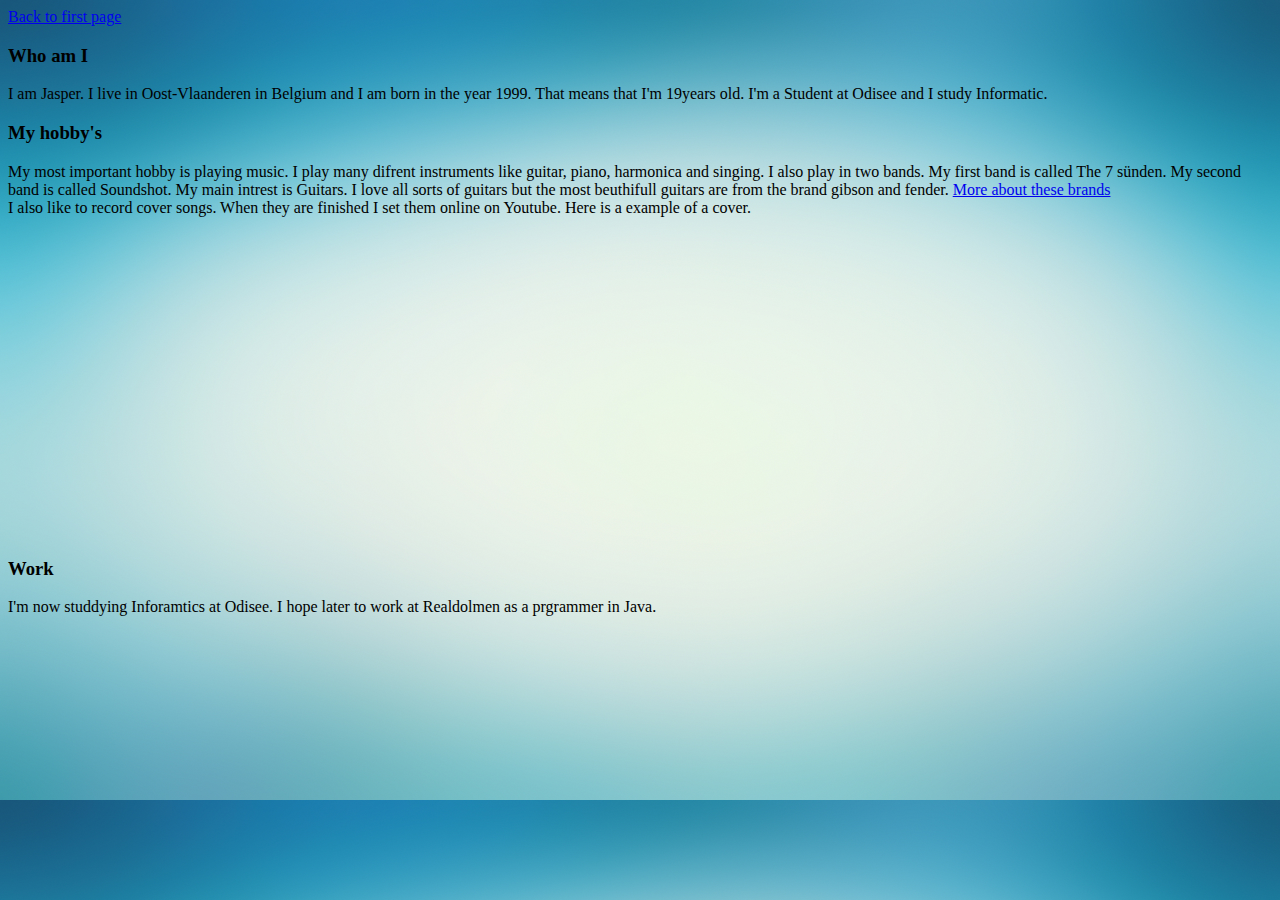
==== HTML1/Jasper/Introduction.html @ 90e5d144 "Add files via upload" ====
<!DOCTYPE HTML>
<html>
    <head>
        <title>Introduction</title>
         <link rel="stylesheet" href="../css/Stylesheet2.css">
    </head>
       
    <body background="f3439a646dcc0317a9df3f75a9d55583.jpg" style="background-size:cover">
    <a href="Jasper.HTML">Back to first page</a>
       
        <h3>Who am I</h3>
        <p>
            I am Jasper. I live in Oost-Vlaanderen in Belgium and I am born in the year 1999. That means that I'm 19years old. I'm a Student at Odisee and I study Informatic.
        </p>
     
        
        <h3>My hobby's</h3>
        <left>
            My most important hobby is playing music. I play many difrent instruments like guitar, piano, harmonica and singing. I also play in two bands. My first band is called The 7 sünden. My second band is called Soundshot. 
            My main intrest is Guitars. I love all sorts of guitars but the most beuthifull guitars are from the brand gibson and fender. <a href="Guitars.html">More about these brands</a>
            <br/>
            I also like to record cover songs. When they are finished I set them online on Youtube. Here is a example of a cover.
            <br/>
            <br/>
            <center>
            <iframe width="400" height="300" src="https://www.youtube.com/embed/jbGdxWrCxxs" frameborder="0px" allow="autoplay; encrypted-media" allowfullscreen></iframe>
            </center>
        </left>
        
        <h3>Work</h3>
        <p>
            I'm now studdying Inforamtics at Odisee. I hope later to work at Realdolmen as a prgrammer in Java.
            
        </p>
        
        
    </body>
</html>
---- HTML1/css/Stylesheet2.css ----
body
{
    background-image: url(../Jasper/Alien_Ink_2560X1600_Abstract_Background_1.jpg);
}



.main_part 
{
    color:lightblue;
    
}

a:hover {color:skyblue;}
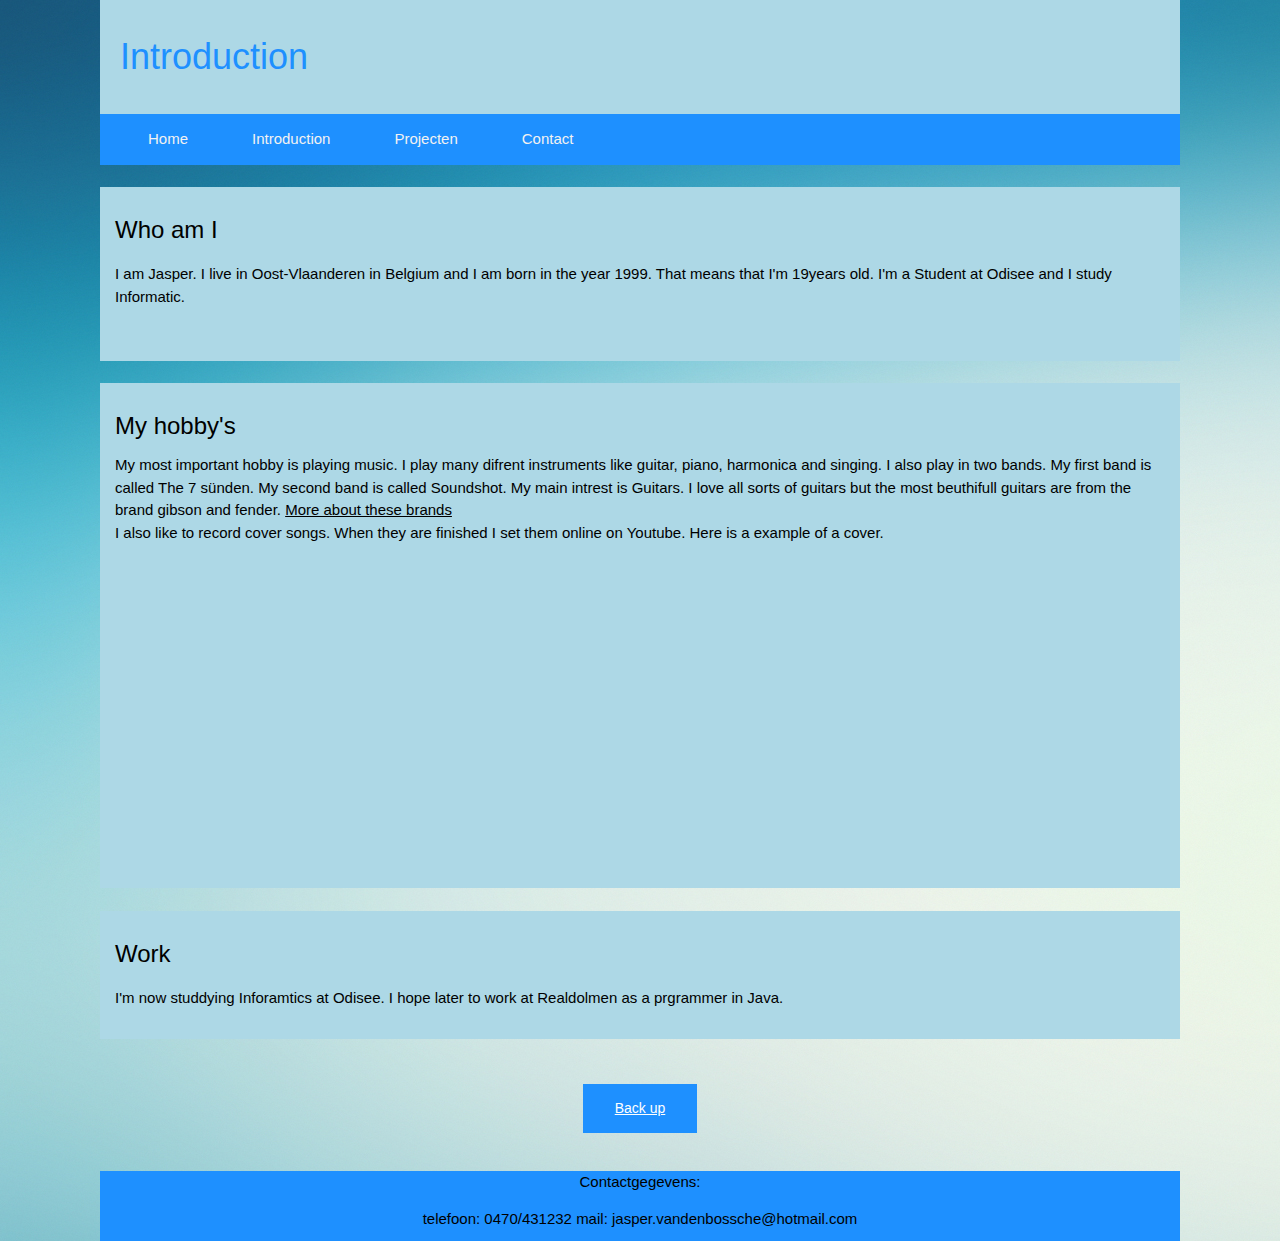
==== commit 7bc5533b: "Add files via upload" ====
--- a/HTML1/Jasper/Introduction.html
+++ b/HTML1/Jasper/Introduction.html
@@ -1,39 +1,83 @@
 <!DOCTYPE HTML>
 <html>
-    <head>
-        <title>Introduction</title>
-         <link rel="stylesheet" href="../css/Stylesheet2.css">
-    </head>
-       
-    <body background="f3439a646dcc0317a9df3f75a9d55583.jpg" style="background-size:cover">
-    <a href="Jasper.HTML">Back to first page</a>
-       
-        <h3>Who am I</h3>
-        <p>
-            I am Jasper. I live in Oost-Vlaanderen in Belgium and I am born in the year 1999. That means that I'm 19years old. I'm a Student at Odisee and I study Informatic.
-        </p>
-     
-        
-        <h3>My hobby's</h3>
-        <left>
-            My most important hobby is playing music. I play many difrent instruments like guitar, piano, harmonica and singing. I also play in two bands. My first band is called The 7 sünden. My second band is called Soundshot. 
-            My main intrest is Guitars. I love all sorts of guitars but the most beuthifull guitars are from the brand gibson and fender. <a href="Guitars.html">More about these brands</a>
-            <br/>
-            I also like to record cover songs. When they are finished I set them online on Youtube. Here is a example of a cover.
-            <br/>
-            <br/>
-            <center>
-            <iframe width="400" height="300" src="https://www.youtube.com/embed/jbGdxWrCxxs" frameborder="0px" allow="autoplay; encrypted-media" allowfullscreen></iframe>
-            </center>
-        </left>
-        
-        <h3>Work</h3>
-        <p>
-            I'm now studdying Inforamtics at Odisee. I hope later to work at Realdolmen as a prgrammer in Java.
-            
-        </p>
-        
-        
-    </body>
+
+<head>
+    <title>Introduction</title>
+    <link rel="stylesheet" href="https://www.w3schools.com/w3css/4/w3.css">
+    <link rel="stylesheet" href="../css/Stylesheet2.css">
+</head>
+
+<body>
+
+    <div1 id="Uppage"></div1>
+
+    <div class="header">
+        <h1 class="main_part"> Introduction</h1>
+    </div>
+
+    <div class="topnav">
+        <a href="#"><a href="Jasper.HTML">Home</a></a>
+        <a href="#"><a href="Introduction.html">Introduction</a></a>
+        <a href="#"><a href="Projecten.html">Projecten</a></a>
+        <a href="#"><a href=contact.html>Contact</a></a>
+
+    </div>
+
+    <br />
+
+    <div class="row">
+        <div class="column">
+            <h3>Who am I</h3>
+            <p>
+                I am Jasper. I live in Oost-Vlaanderen in Belgium and I am born in the year 1999. That means that I'm 19years old. I'm a Student at Odisee and I study Informatic.
+            </p>
+
+            <br />
+        </div>
+        <br />
+        <div class="column">
+            <h3>My hobby's</h3>
+            <left>
+                My most important hobby is playing music. I play many difrent instruments like guitar, piano, harmonica and singing. I also play in two bands. My first band is called The 7 sünden. My second band is called Soundshot.
+                My main intrest is Guitars. I love all sorts of guitars but the most beuthifull guitars are from the brand gibson and fender. <a href="Guitars.html">More about these brands</a>
+                <br />
+                I also like to record cover songs. When they are finished I set them online on Youtube. Here is a example of a cover.
+                <br />
+                <br />
+                <center>
+                    <iframe width="400" height="300" src="https://www.youtube.com/embed/jbGdxWrCxxs" frameborder="0px" allow="autoplay; encrypted-media" allowfullscreen></iframe>
+                </center>
+            </left>
+        </div>
+        <br />
+        <div class="column">
+            <h3>Work</h3>
+            <p>
+                I'm now studdying Inforamtics at Odisee. I hope later to work at Realdolmen as a prgrammer in Java.
+
+            </p>
+
+
+        </div>
+    </div>
+
+    <br />
+    <br />
+    <center>
+        <div class="button">
+            <a href="#Uppage">Back up</a>
+
+        </div>
+    </center>
+
+
+    <br />
+    <div class="footer">
+        <p>Contactgegevens:</p>
+
+        <p>telefoon: 0470/431232     mail: jasper.vandenbossche@hotmail.com</p>
+    </div>
+
+</body>
+
 </html>
-        --- a/HTML1/css/Stylesheet2.css
+++ b/HTML1/css/Stylesheet2.css
@@ -1,17 +1,97 @@
+.header
+{
+    background-color: lightblue;
+    text-align: left;
+    padding: 20px;
+} 
+    
+.main_part 
+{
+    color:dodgerblue;
+    
+}
+
 body
 {
     background-image: url(../Jasper/Alien_Ink_2560X1600_Abstract_Background_1.jpg);
-}
-
-
-
-.main_part 
-{
-    color:lightblue;
-    
+    height: 20%;
+    margin-left: auto;
+    margin-right: auto;
+    padding-top: 200pxl;
+    padding-left: 100px;
+    padding-right: 100px;
 }
 
 a:hover {color:skyblue;}
 
 
+.topnav 
+{
+    overflow: hidden;
+    background-color:dodgerblue;
+    padding:padding;
+}
+
+.topnav a {
+    float: left;
+    display: block;
+    color: #f2f2f2;
+    text-align: center;
+    padding: 14px 16px;
+    text-decoration: none;
+}
+.topnav a:hover {
+    background-color: #ddd;
+    color: black;
+}
+
+
+
+
+.column {
+    float: center;
+    width: 100%;
+    padding: 15px;
+    margin-left:auto;
+    background: lightblue;
     
+}
+
+.row:after {
+    content: "";
+    display: table;
+    clear: both;
+}
+
+
+@media screen and (max-width:600px) {
+    .column {
+        width: 100%;
+    }
+}
+
+.footer {
+    height: 20px;
+    padding: 0px;
+    height: 70px;
+    text-align: center;
+    background:dodgerblue;
+}
+
+.button {
+    background-color: dodgerblue; /* Green */
+    border: none;
+    color: white;
+    padding: 14px 32px;
+    text-align: center;
+    text-decoration: none;
+    display: inline-block;
+    font-size: 14px;
+}
+s
+
+
+.w3-myfont {
+  font-family: "Comic Sans MS", cursive, sans-serif;
+}
+    
